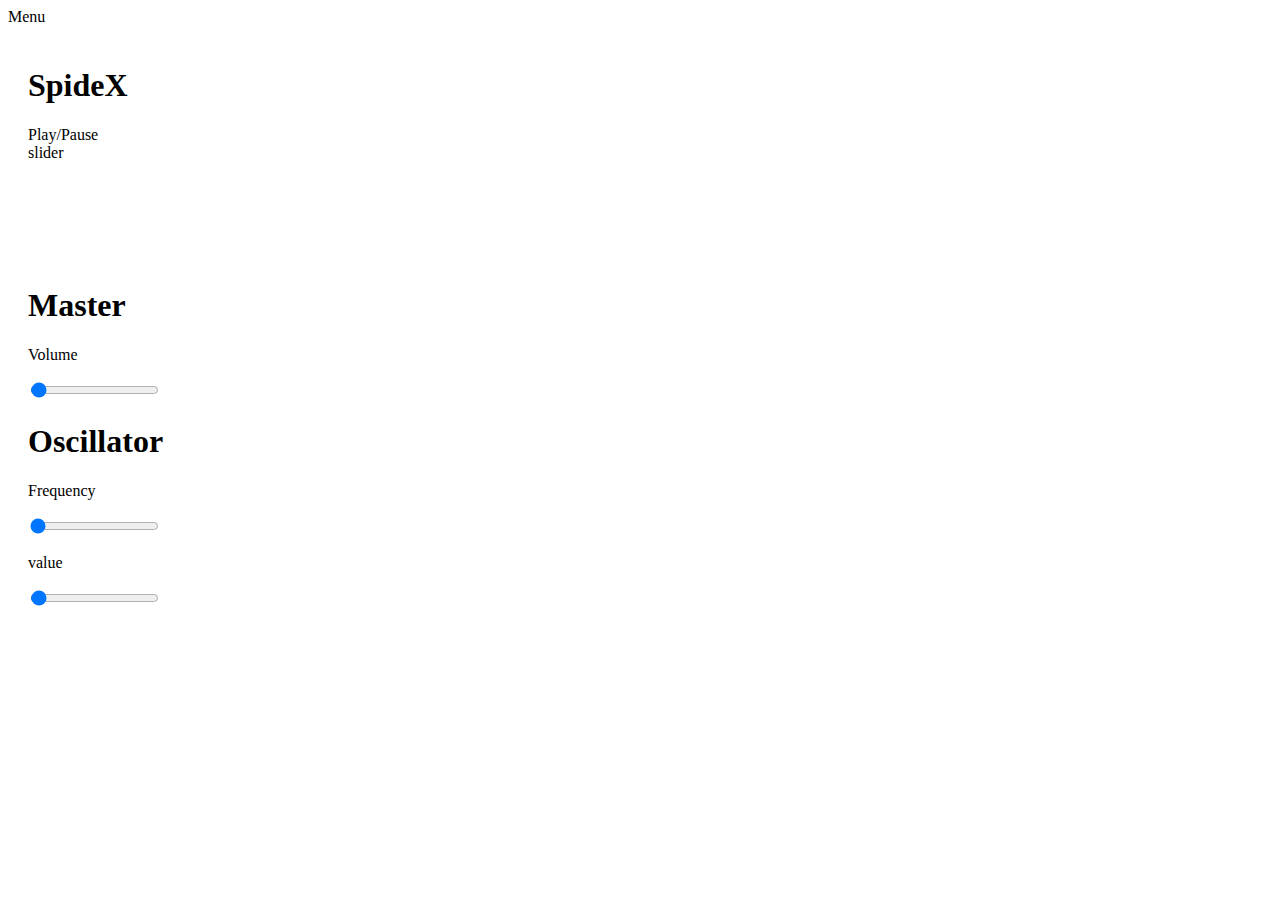
==== index.html @ 8a146c34 "Rename SpideX.html to index.html" ====
<!DOCTYPE html>
<html>
<meta name="viewport" content="width=device-width, initial-scale=1">
<link rel="stylesheet" href="http://www.w3schools.com/lib/w3.css">
<link rel="stylesheet" href="SpideX.css">
<script type="text/javascript" src="SpideX.js"></script>
<body>
    <!--SIDENAV-->
    <div id="mySidenav" class="sidenav">
      <a href="javascript:void(0)" class="closebtn" onclick="closeNav()">&times;</a>
      <a href="#" id='about'>About</a>
      <a href="#">Contact</a>
    </div>
    <div class = "w3-btn w3-black" value = "Input Button">

    <!-- Use any element to open the sidenav -->
    <span onclick="openNav()">Menu</span>
  </div>
    <!-- Add all page content inside this div if you want the side nav to push page content to the right (not used if you only want the sidenav to sit on top of the page -->
    <div id="main">
      <div class = "w3-container w3-teal">
        <h1> SpideX </h1>
      </div>
      <!-- Main controller, todo: restart, skip forward, skip back, mute metronome-->
      <div id = "controller">
        <div id = "playbtn" class = "w3-btn w3-hover-green" value = "play/pause"> Play/Pause </div>
      </div>
      <div id= "timescale">
          <div id = "timeslider"> slider </div>
        <canvas id = "timeCanvas" width = '1000' height = '100' </canvas>

      </div>
      <div id = "masterTrack" class = "w3-container w3-red w3-hover-green">
        <h1> Master </h1>
        <p> Volume </p>
        <input type = "range" id="masterVolume" value = 1>
      </div>
      <!--Prototyping generic oscillator track WILL REMOVE-->
      <div id = "track1" class = "w3-container w3-teal w3-hover-green">
        <h1> Oscillator </h1>
        <p> Frequency </p>
        <input type = "range" id="oscRange" value = "0">
        <p id = "oscFreq"> value </p>
        <input type = "range" id="oscVolume" value = 0.5>
      </div>

    </div>

</body>
</html>
---- SpideX.css ----
/* The side navigation menu */
.sidenav {
    height: 100%; /* 100% Full-height */
    width: 0; /* 0 width - change this with JavaScript */
    position: fixed; /* Stay in place */
    z-index: 1; /* Stay on top */
    top: 0;
    left: 0;
    background-color: #111; /* Black*/
    overflow-x: hidden; /* Disable horizontal scroll */
    padding-top: 60px; /* Place content 60px from the top */
    transition: 0.5s; /* 0.5 second transition effect to slide in the sidenav */
}

/* The navigation menu links */
.sidenav a {
    padding: 8px 8px 8px 32px;
    text-decoration: none;
    font-size: 25px;
    color: #818181;
    display: block;
    transition: 0.3s
}

/* When you mouse over the navigation links, change their color */
.sidenav a:hover, .offcanvas a:focus{
    color: #f1f1f1;
}

/* Position and style the close button (top right corner) */
.sidenav .closebtn {
    position: absolute;
    top: 0;
    right: 25px;
    font-size: 36px;
    margin-left: 50px;
}

/* Style page content - use this if you want to push the page content to the right when you open the side navigation */
#main {
    transition: margin-left .5s;
    padding: 20px;
}

/* On smaller screens, where height is less than 450px, change the style of the sidenav (less padding and a smaller font size) */
@media screen and (max-height: 450px) {
    .sidenav {padding-top: 15px;}
    .sidenav a {font-size: 18px;}
}
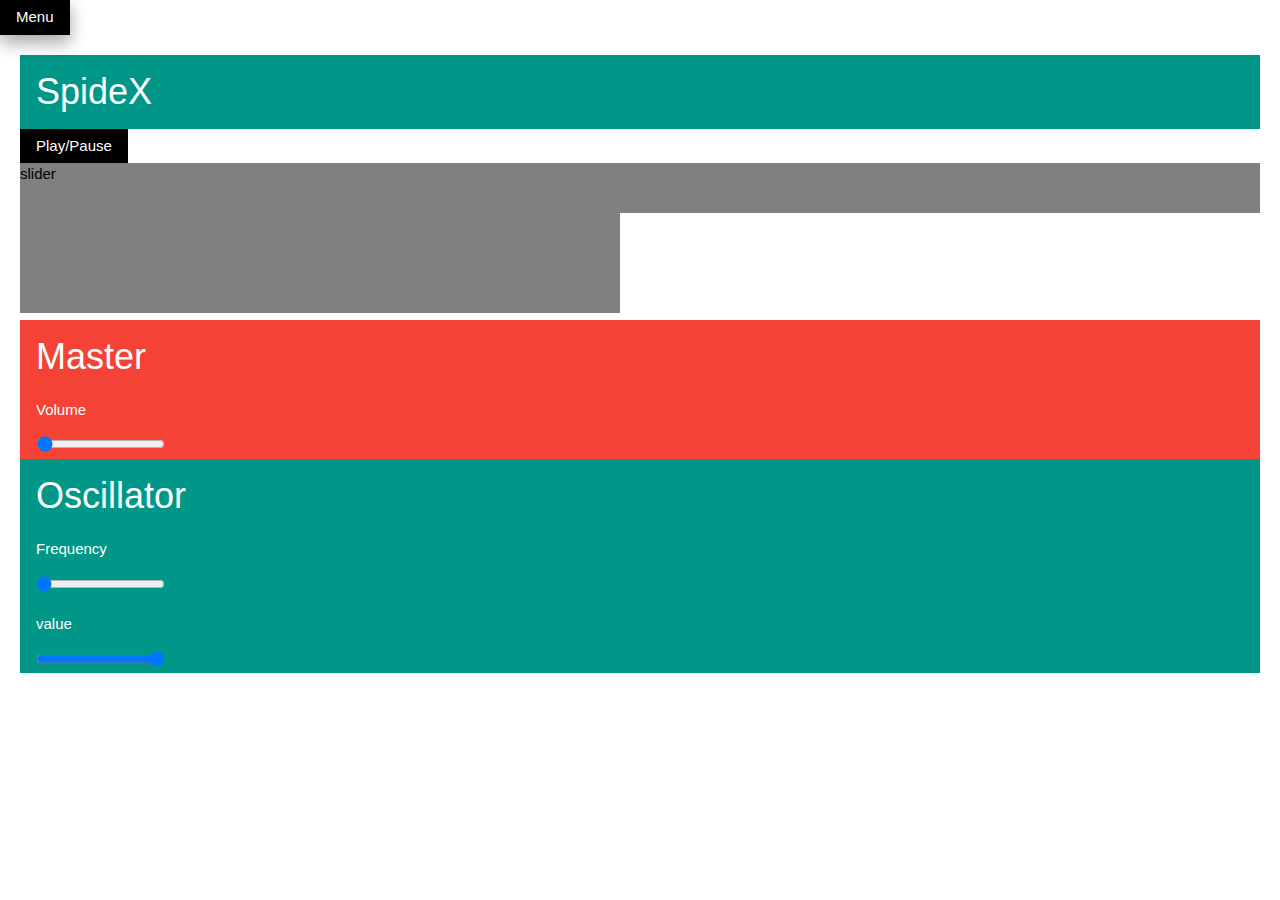
==== commit 33cfe816: "Merge pull request #2 from tylergoetz/master" ====
--- a/index.html
+++ b/index.html
@@ -1,7 +1,7 @@
 <!DOCTYPE html>
 <html>
 <meta name="viewport" content="width=device-width, initial-scale=1">
-<link rel="stylesheet" href="http://www.w3schools.com/lib/w3.css">
+<link rel="stylesheet" href="w3.css">
 <link rel="stylesheet" href="SpideX.css">
 <script type="text/javascript" src="SpideX.js"></script>
 <body>
--- a/SpideX.css
+++ b/SpideX.css
@@ -47,3 +47,23 @@
     .sidenav {padding-top: 15px;}
     .sidenav a {font-size: 18px;}
 }
+#oscRange{
+  z-index : 1;
+}
+#p{
+  font-size:10px;
+}
+#timeslider{
+  background-color: grey;
+  animation: slide 3s linear infinite;
+  width: 'device-width';
+  height: 50px;
+}
+@keyframes slide{
+  from{
+    tranfrom: translateX(0);
+  }
+  to{
+    transform: translateX(450px);
+  }
+}
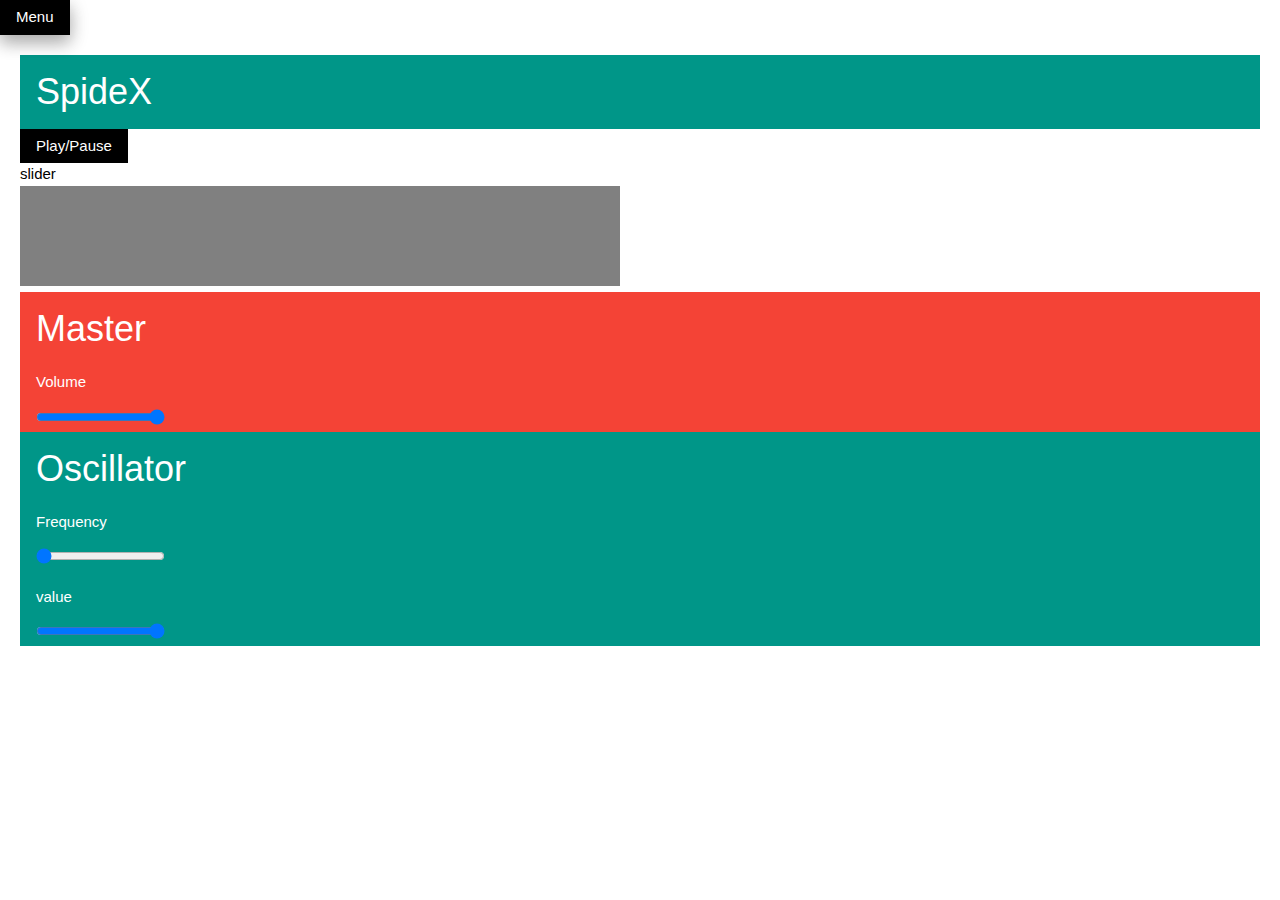
==== commit 69ce05c7: "update" ====
--- a/index.html
+++ b/index.html
@@ -14,8 +14,8 @@
     <div class = "w3-btn w3-black" value = "Input Button">
 
     <!-- Use any element to open the sidenav -->
-    <span onclick="openNav()">Menu</span>
-  </div>
+      <span onclick="openNav()">Menu</span>
+    </div>
     <!-- Add all page content inside this div if you want the side nav to push page content to the right (not used if you only want the sidenav to sit on top of the page -->
     <div id="main">
       <div class = "w3-container w3-teal">
@@ -26,8 +26,8 @@
         <div id = "playbtn" class = "w3-btn w3-hover-green" value = "play/pause"> Play/Pause </div>
       </div>
       <div id= "timescale">
-          <div id = "timeslider"> slider </div>
-        <canvas id = "timeCanvas" width = '1000' height = '100' </canvas>
+          <div id = "timeslider" width= '5000'> slider </div>
+        <canvas id = "timeCanvas" width = '5000' height = '100' </canvas>
 
       </div>
       <div id = "masterTrack" class = "w3-container w3-red w3-hover-green">
--- a/SpideX.css
+++ b/SpideX.css
@@ -53,17 +53,3 @@
 #p{
   font-size:10px;
 }
-#timeslider{
-  background-color: grey;
-  animation: slide 3s linear infinite;
-  width: 'device-width';
-  height: 50px;
-}
-@keyframes slide{
-  from{
-    tranfrom: translateX(0);
-  }
-  to{
-    transform: translateX(450px);
-  }
-}
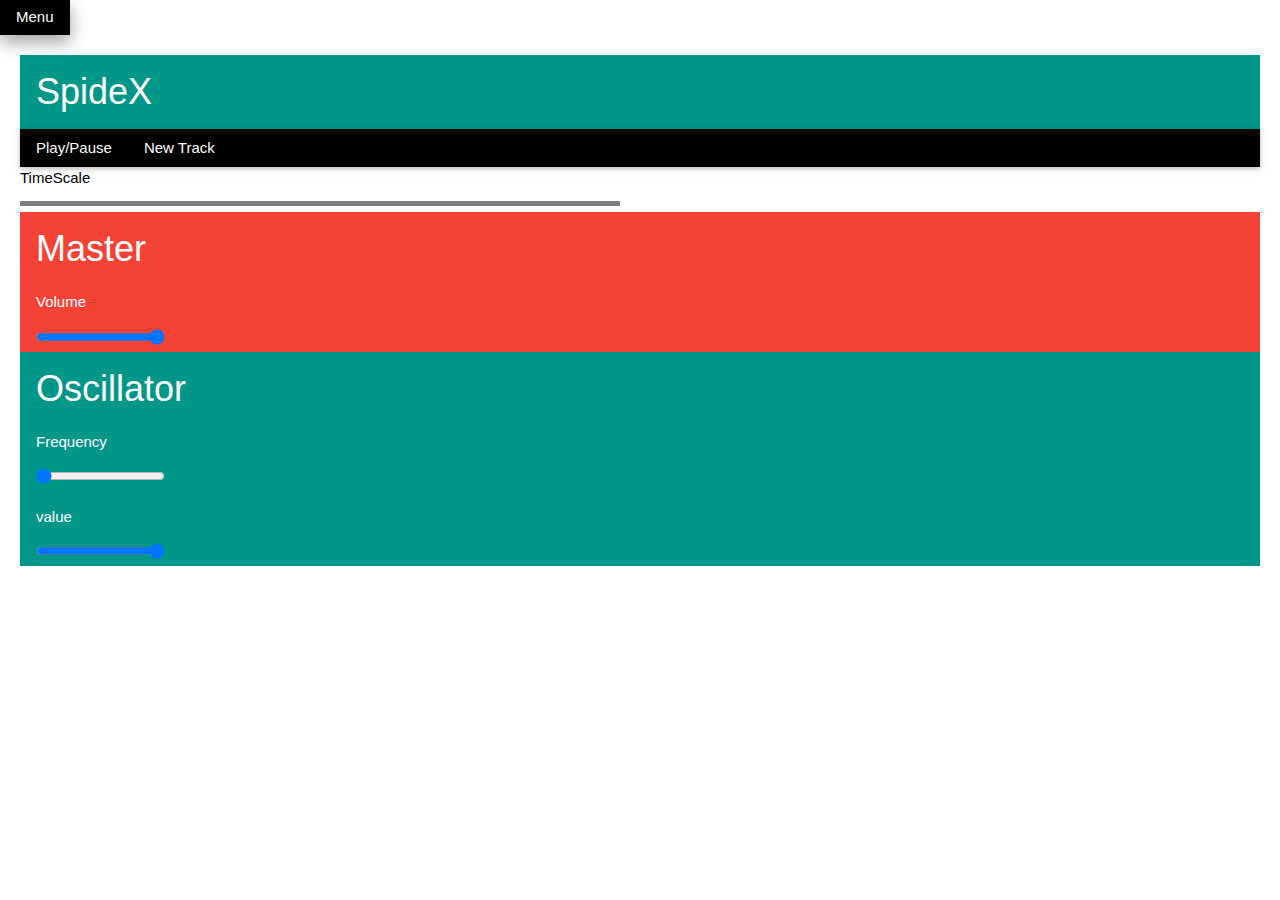
==== commit 2709b2e2: "update" ====
--- a/index.html
+++ b/index.html
@@ -13,28 +13,47 @@
     </div>
     <div class = "w3-btn w3-black" value = "Input Button">
 
-    <!-- Use any element to open the sidenav -->
-      <span onclick="openNav()">Menu</span>
+      <!-- Use any element to open the sidenav -->
+      <span onclick="openNav()" class = 'w3-hover-green'>Menu</span>
     </div>
-    <!-- Add all page content inside this div if you want the side nav to push page content to the right (not used if you only want the sidenav to sit on top of the page -->
+
+    <!-- ALL PAGE CONTENT MUST BE HERE FOR SIDENAV TO PUSH -->
+    <!--MAIN -->
     <div id="main">
       <div class = "w3-container w3-teal">
         <h1> SpideX </h1>
       </div>
+
       <!-- Main controller, todo: restart, skip forward, skip back, mute metronome-->
-      <div id = "controller">
-        <div id = "playbtn" class = "w3-btn w3-hover-green" value = "play/pause"> Play/Pause </div>
-      </div>
+      <ul id = "controller" class = 'w3-navbar w3-card-2 w3-black'>
+        <li><a href='#' id = 'playbtn' class = 'w3-hover-green'> Play/Pause</a></li>
+        <li class = 'w3-dropdown-hover'>
+         <a href="#" id = 'trackDropdown' class = 'w3-hover-green'> New Track </a>
+          <div class = 'w3-dropdown-content w3-green w3-card-4'>
+            <a id = 'newAudioTrack' href = '#' class = 'w3-button w3-black w3-hover-green'> Audio Track </a>
+            <a id = 'newMidiTrack'  href = '#' class = 'w3-button w3-black w3-hover-green'> Midi Track </a>
+          </div>
+        </li>
+      </ul>
+      <!-- END MAIN CONTROLLER -->
+
+      <!-- TIMESCALE -->
       <div id= "timescale">
-          <div id = "timeslider" width= '5000'> slider </div>
-        <canvas id = "timeCanvas" width = '5000' height = '100' </canvas>
+          <div id = "timeslider" width= '5000'> TimeScale </div>
+        <canvas id = "timeCanvas" width = '5000' height = '5' </canvas>
 
       </div>
+      <!-- END TIMESCALE -->
+
+      <!--MASTER TRACK (already initialized as a requirement of all tracks) -->
       <div id = "masterTrack" class = "w3-container w3-red w3-hover-green">
         <h1> Master </h1>
         <p> Volume </p>
         <input type = "range" id="masterVolume" value = 1>
       </div>
+      <!-- END MASTER TRACK-->
+
+
       <!--Prototyping generic oscillator track WILL REMOVE-->
       <div id = "track1" class = "w3-container w3-teal w3-hover-green">
         <h1> Oscillator </h1>
@@ -45,6 +64,6 @@
       </div>
 
     </div>
-
+    <!-- END MAIN-->
 </body>
 </html>
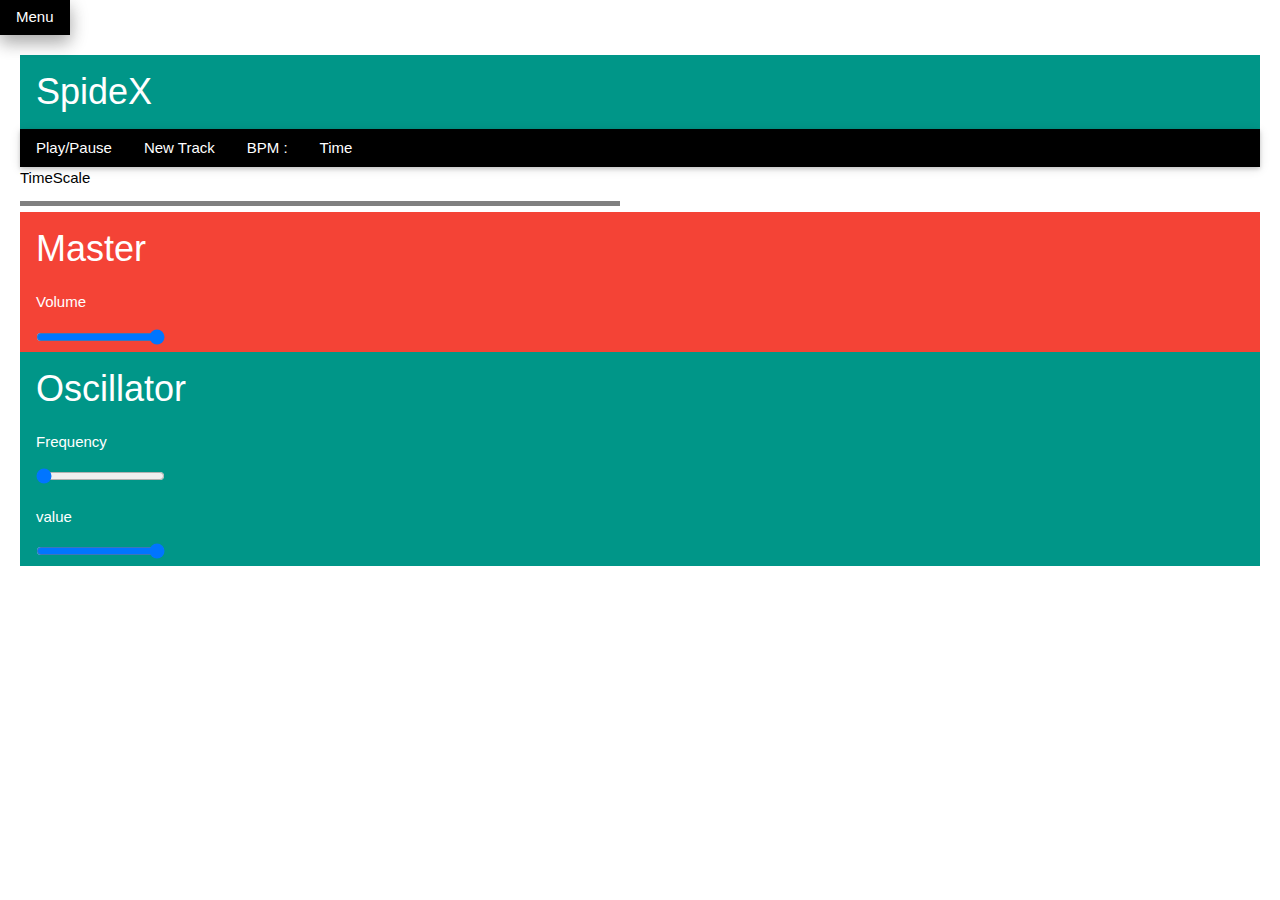
==== commit 5c5bc933: "new" ====
--- a/index.html
+++ b/index.html
@@ -3,7 +3,9 @@
 <meta name="viewport" content="width=device-width, initial-scale=1">
 <link rel="stylesheet" href="w3.css">
 <link rel="stylesheet" href="SpideX.css">
+<script src="https://ajax.googleapis.com/ajax/libs/jquery/1.12.4/jquery.min.js"></script>
 <script type="text/javascript" src="SpideX.js"></script>
+
 <body>
     <!--SIDENAV-->
     <div id="mySidenav" class="sidenav">
@@ -14,7 +16,7 @@
     <div class = "w3-btn w3-black" value = "Input Button">
 
       <!-- Use any element to open the sidenav -->
-      <span onclick="openNav()" class = 'w3-hover-green'>Menu</span>
+      <span onclick="openNav()" class = 'w3-hover-green' id = 'menuBtn'>Menu</span>
     </div>
 
     <!-- ALL PAGE CONTENT MUST BE HERE FOR SIDENAV TO PUSH -->
@@ -26,14 +28,16 @@
 
       <!-- Main controller, todo: restart, skip forward, skip back, mute metronome-->
       <ul id = "controller" class = 'w3-navbar w3-card-2 w3-black'>
-        <li><a href='#' id = 'playbtn' class = 'w3-hover-green'> Play/Pause</a></li>
+        <li><a href = 'javascript:void(0)' id = 'playbtn' class = 'w3-button w3-hover-green'> Play/Pause</a></li>
         <li class = 'w3-dropdown-hover'>
-         <a href="#" id = 'trackDropdown' class = 'w3-hover-green'> New Track </a>
+         <a href="javascript:void(0)" id = 'trackDropdown' class = 'w3-hover-green'> New Track </a>
           <div class = 'w3-dropdown-content w3-green w3-card-4'>
             <a id = 'newAudioTrack' href = '#' class = 'w3-button w3-black w3-hover-green'> Audio Track </a>
             <a id = 'newMidiTrack'  href = '#' class = 'w3-button w3-black w3-hover-green'> Midi Track </a>
-          </div>
+          </div
         </li>
+        <li><a href = 'javascript:void(0)' id = 'BPM' class = 'w3-button w3-black w3-hover-green' onclick="changeBPM()"> BPM : </a> </li>
+        <li> <a href = 'javascript:void(0)' id = 'time' class = 'w3-containter w3-black w3-hover-green'> Time </a></li>
       </ul>
       <!-- END MAIN CONTROLLER -->
 
@@ -55,7 +59,7 @@
 
 
       <!--Prototyping generic oscillator track WILL REMOVE-->
-      <div id = "track1" class = "w3-container w3-teal w3-hover-green">
+      <div id = "oscTrack" class = "w3-container w3-teal w3-hover-green">
         <h1> Oscillator </h1>
         <p> Frequency </p>
         <input type = "range" id="oscRange" value = "0">
--- a/SpideX.css
+++ b/SpideX.css
@@ -53,3 +53,6 @@
 #p{
   font-size:10px;
 }
+#menuBtn{
+
+}
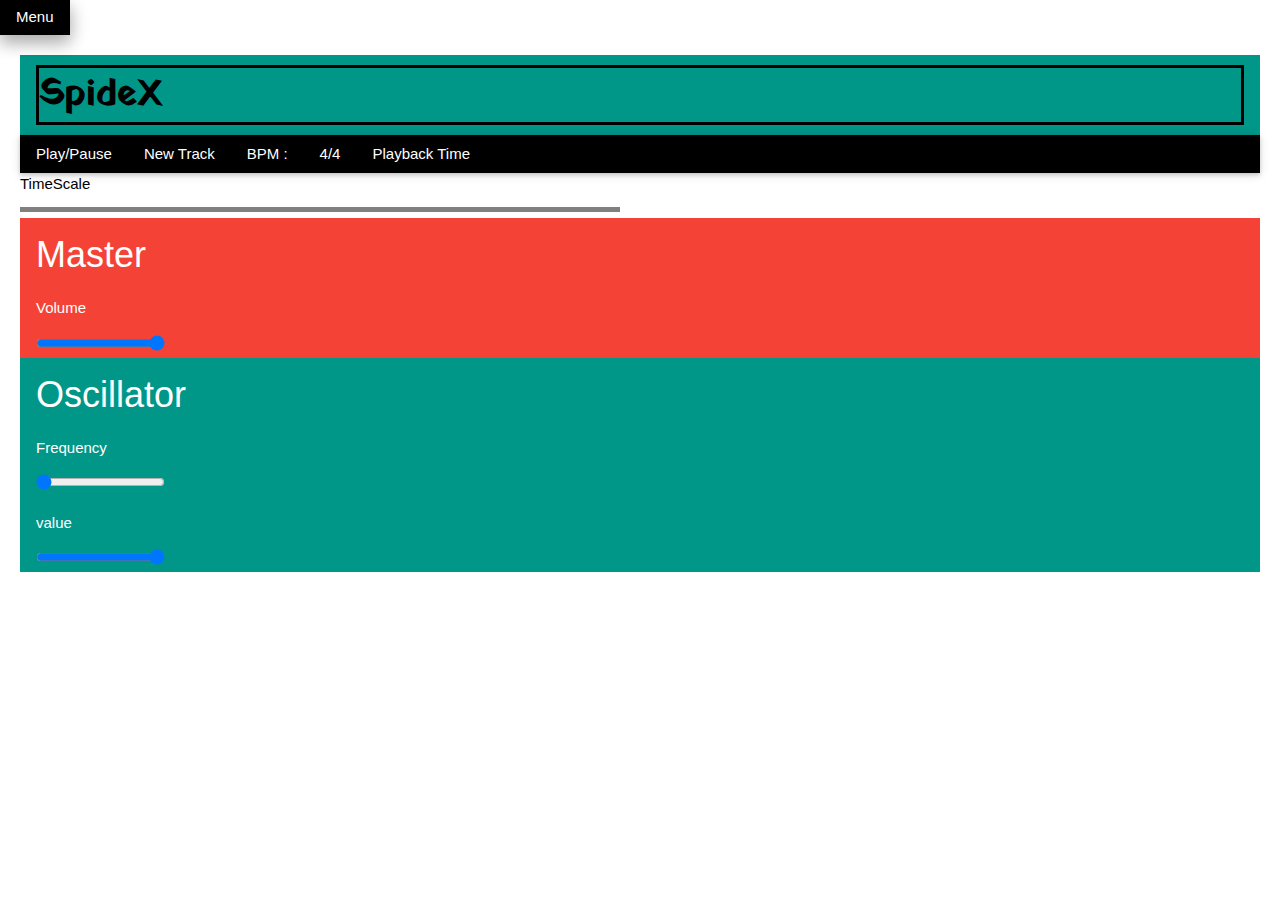
==== commit 72d18bc7: "Add files via upload" ====
--- a/index.html
+++ b/index.html
@@ -4,6 +4,7 @@
 <link rel="stylesheet" href="w3.css">
 <link rel="stylesheet" href="SpideX.css">
 <script src="https://ajax.googleapis.com/ajax/libs/jquery/1.12.4/jquery.min.js"></script>
+<link href="https://fonts.googleapis.com/css?family=Yatra+One" rel="stylesheet">
 <script type="text/javascript" src="SpideX.js"></script>
 
 <body>
@@ -23,7 +24,7 @@
     <!--MAIN -->
     <div id="main">
       <div class = "w3-container w3-teal">
-        <h1> SpideX </h1>
+        <h1 id='spidex'> SpideX </h1>
       </div>
 
       <!-- Main controller, todo: restart, skip forward, skip back, mute metronome-->
@@ -38,6 +39,7 @@
         </li>
         <li><a href = 'javascript:void(0)' id = 'BPM' class = 'w3-button w3-black w3-hover-green' onclick="changeBPM()"> BPM : </a> </li>
         <li> <a href = 'javascript:void(0)' id = 'time' class = 'w3-containter w3-black w3-hover-green'> Time </a></li>
+        <li> <a href = 'javascript:void(0)' id = 'playbacktime' class = 'w3-containter w3-black w3-hover-green'> Playback Time </a></li>
       </ul>
       <!-- END MAIN CONTROLLER -->
 
--- a/SpideX.css
+++ b/SpideX.css
@@ -56,3 +56,10 @@
 #menuBtn{
 
 }
+#spidex{
+  font-family: 'Yatra One', cursive;
+  font-weight: bold;
+  color:black;
+  border-style: solid;
+  font-
+}
